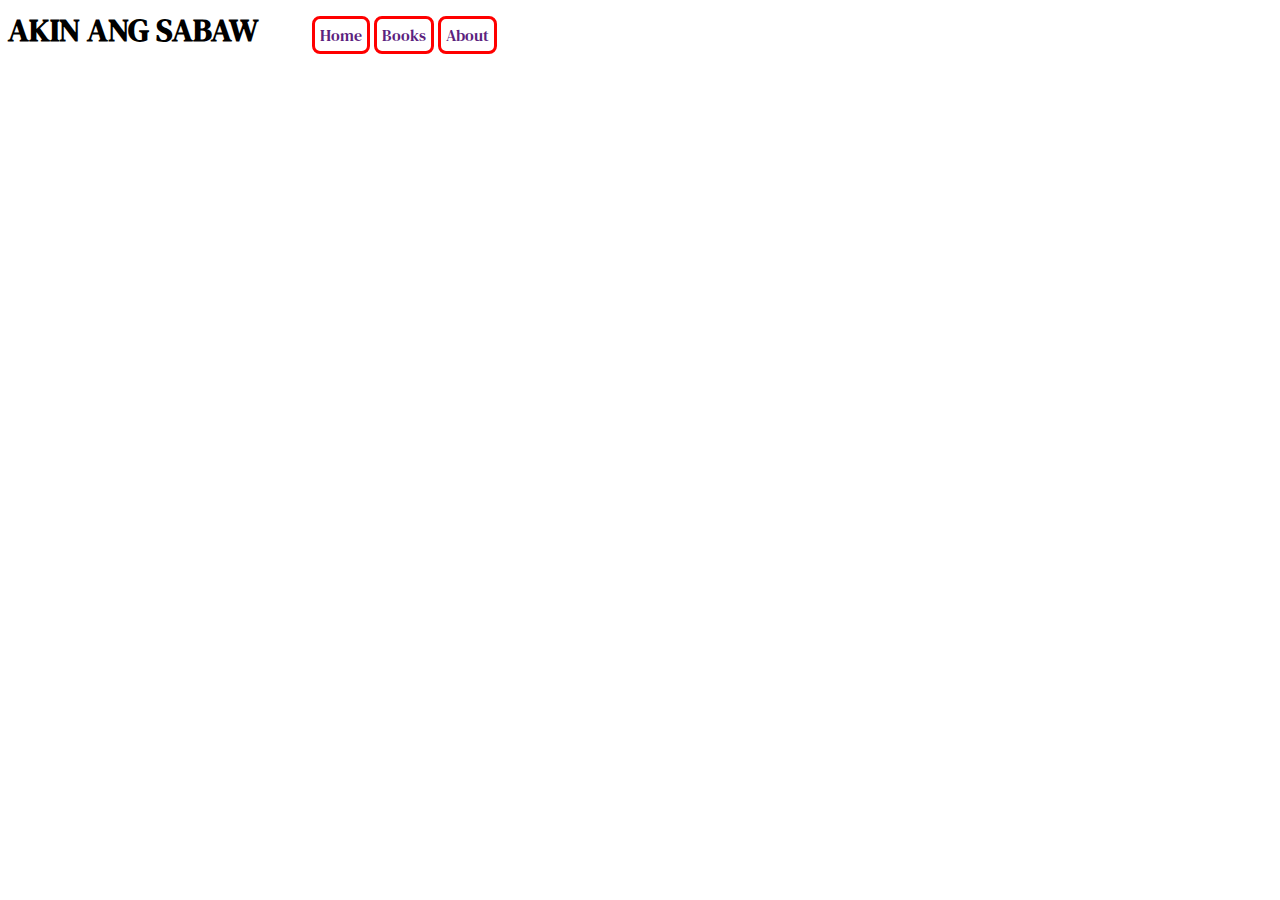
==== Frontends/ace.html @ b2c4aa57 "Add files via upload" ====
<!DOCTYPE html>
<html lang="en">
<head>
    <meta charset="UTF-8">
    <meta name="viewport" content="width=device-width, initial-scale=1.0">
    <link rel="stylesheet" href="style.css">
    <title>Document</title>
</head>
<body>
    <header>
        <h1 style="display: inline; margin-right: 50px;">AKIN ANG SABAW</h1>

        <nav style="display: inline">
            <a href="#Home" class="btn"> Home</a>
            <a href="#Books" class="btn">Books</a>
            <a href="#About" class="btn">About</a>
        </nav>
    </header>

    <main>
        <section id="">

        </section>
    </main>
    
    
</body>
</html>
---- Frontends/style.css ----
.btn{
    
    text-decoration: none;
    border: 3px solid red;
    padding: 5px;
    border-radius: 8px;
    color: rgb(91, 34, 126);
    }
    
    .btn:hover{
        background-color: blue;
        color: purple;
        padding: 10px;
    }
     @font-face {
        font-family:DMSerifText;
        src: url('DMSerifText-Regular.ttf');
     }
    
     body{
        font-family: DMSerifText;
         
        
          }
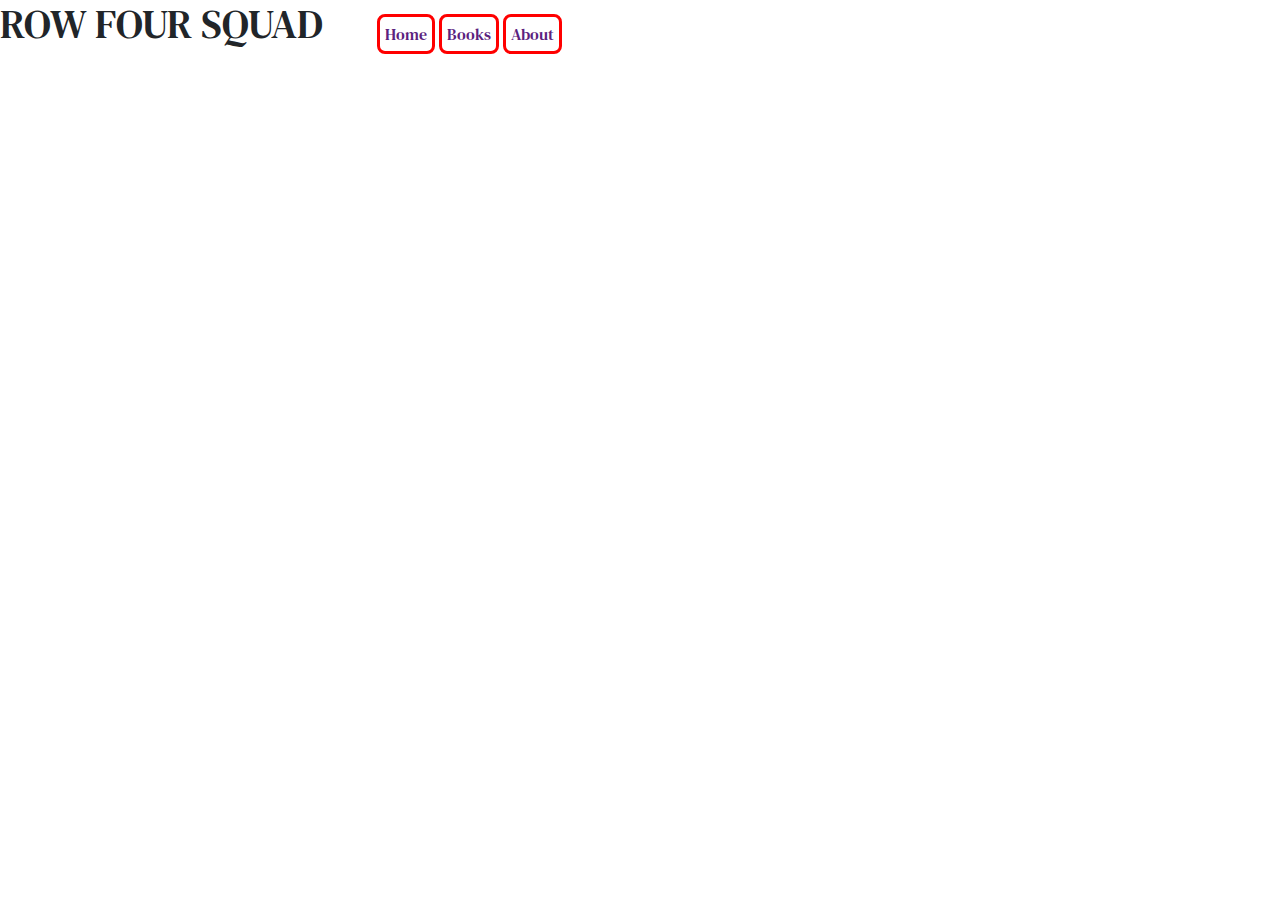
==== commit ec71fe99: "bootstrap" ====
--- a/Frontends/ace.html
+++ b/Frontends/ace.html
@@ -3,12 +3,13 @@
 <head>
     <meta charset="UTF-8">
     <meta name="viewport" content="width=device-width, initial-scale=1.0">
+    <link href="https://cdn.jsdelivr.net/npm/bootstrap@5.3.3/dist/css/bootstrap.min.css" rel="stylesheet" integrity="sha384-QWTKZyjpPEjISv5WaRU9OFeRpok6YctnYmDr5pNlyT2bRjXh0JMhjY6hW+ALEwIH" crossorigin="anonymous">
     <link rel="stylesheet" href="style.css">
     <title>Document</title>
 </head>
 <body>
     <header>
-        <h1 style="display: inline; margin-right: 50px;">AKIN ANG SABAW</h1>
+        <h1 style="display: inline; margin-right: 50px;">ROW FOUR SQUAD</h1>
 
         <nav style="display: inline">
             <a href="#Home" class="btn"> Home</a>
@@ -22,7 +23,7 @@
 
         </section>
     </main>
-    
-    
+
+    <script src="https://cdn.jsdelivr.net/npm/bootstrap@5.3.3/dist/js/bootstrap.bundle.min.js" integrity="sha384-YvpcrYf0tY3lHB60NNkmXc5s9fDVZLESaAA55NDzOxhy9GkcIdslK1eN7N6jIeHz" crossorigin="anonymous"></script>
 </body>
 </html>